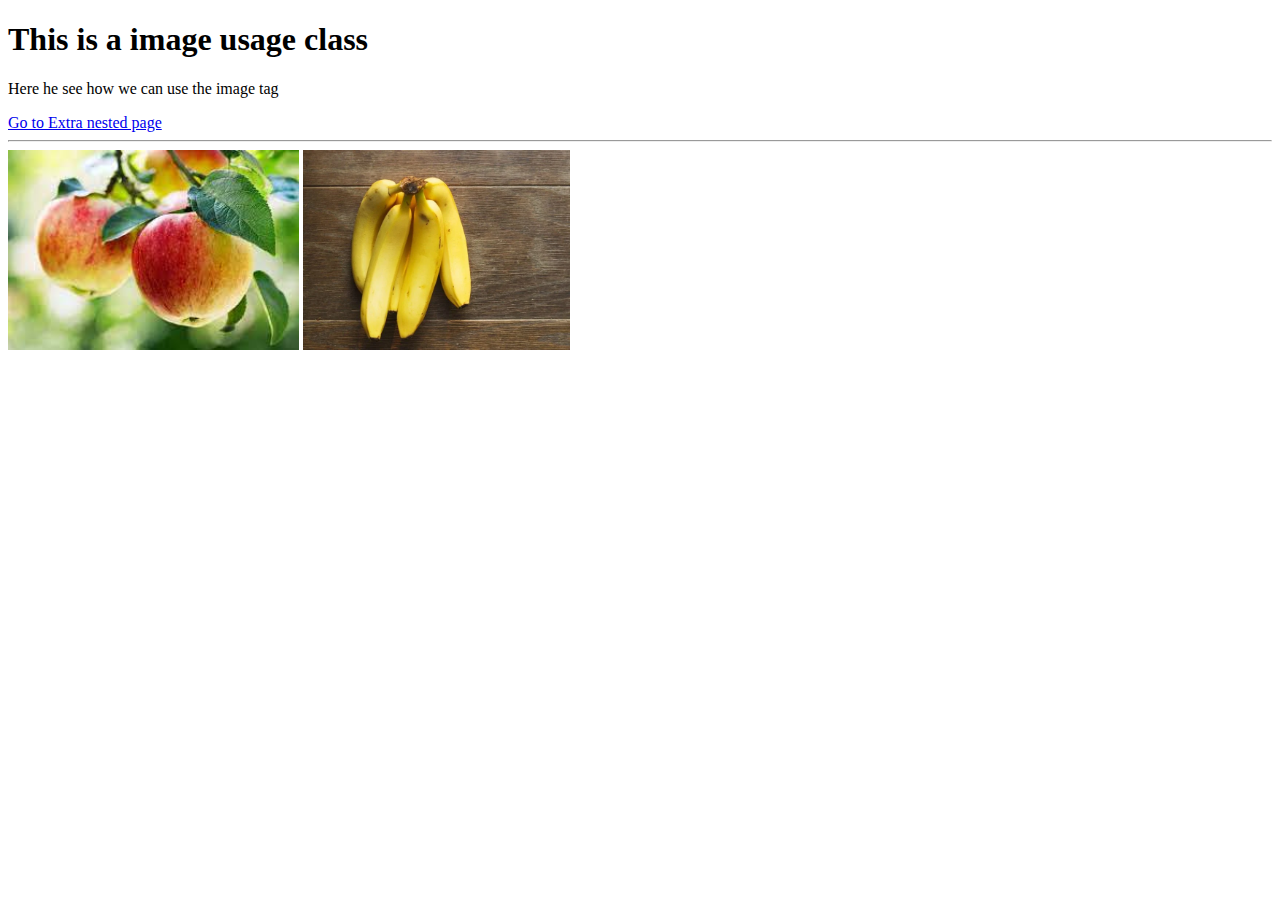
==== index.html @ df1f4a85 "working with images" ====
<!DOCTYPE html>
<html lang="en">
<head>
  <meta charset="UTF-8">
  <meta name="viewport" content="width=device-width, initial-scale=1.0">
  <title>Using Images</title>
</head>
<body>

  <h1>This is a image usage class</h1>
  <p>Here he see how we can use the image tag</p>

  <a href="/extraHtml/extra.html"> Go to Extra nested page</a>

  <hr>

  <!-- this is where we add our images -->

  <!-- image of an apple -->
  <img alt="Nice red apple" height="200" src="./apple.jpeg"/>

  <!-- image of the a banana -->
  <img alt="A ripe bunch of banana" src="./images/banana.webp" height="200" width="auto" />

  <!--  -->


  
</body>
</html>
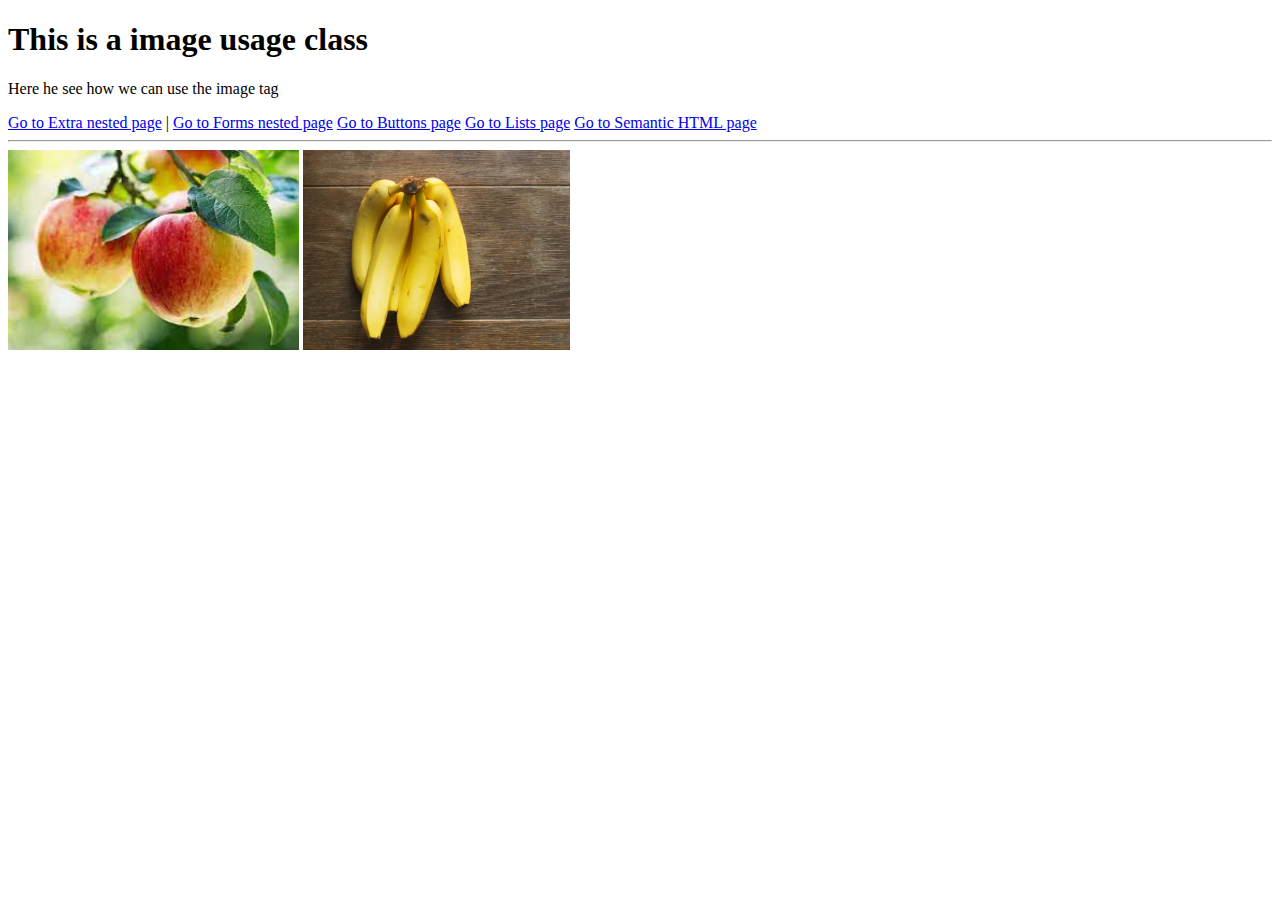
==== commit 7ea9574c: "buttons, links, lists and semantic HTML" ====
--- a/index.html
+++ b/index.html
@@ -7,10 +7,16 @@
 </head>
 <body>
 
-  <h1>This is a image usage class</h1>
+  
+  <h1>This is a image usage class</h1> <!-- block tag -->
   <p>Here he see how we can use the image tag</p>
 
-  <a href="/extraHtml/extra.html"> Go to Extra nested page</a>
+  <a href="/extraHtml/extra.html"> Go to Extra nested page</a> | 
+  <a href="/forms/"> Go to Forms nested page</a>
+  <a href="./buttons/"> Go to Buttons page</a>
+  <a href="./lists/"> Go to Lists page</a>
+  <a href="./semantic-html/"> Go to Semantic HTML page</a>
+
 
   <hr>
 
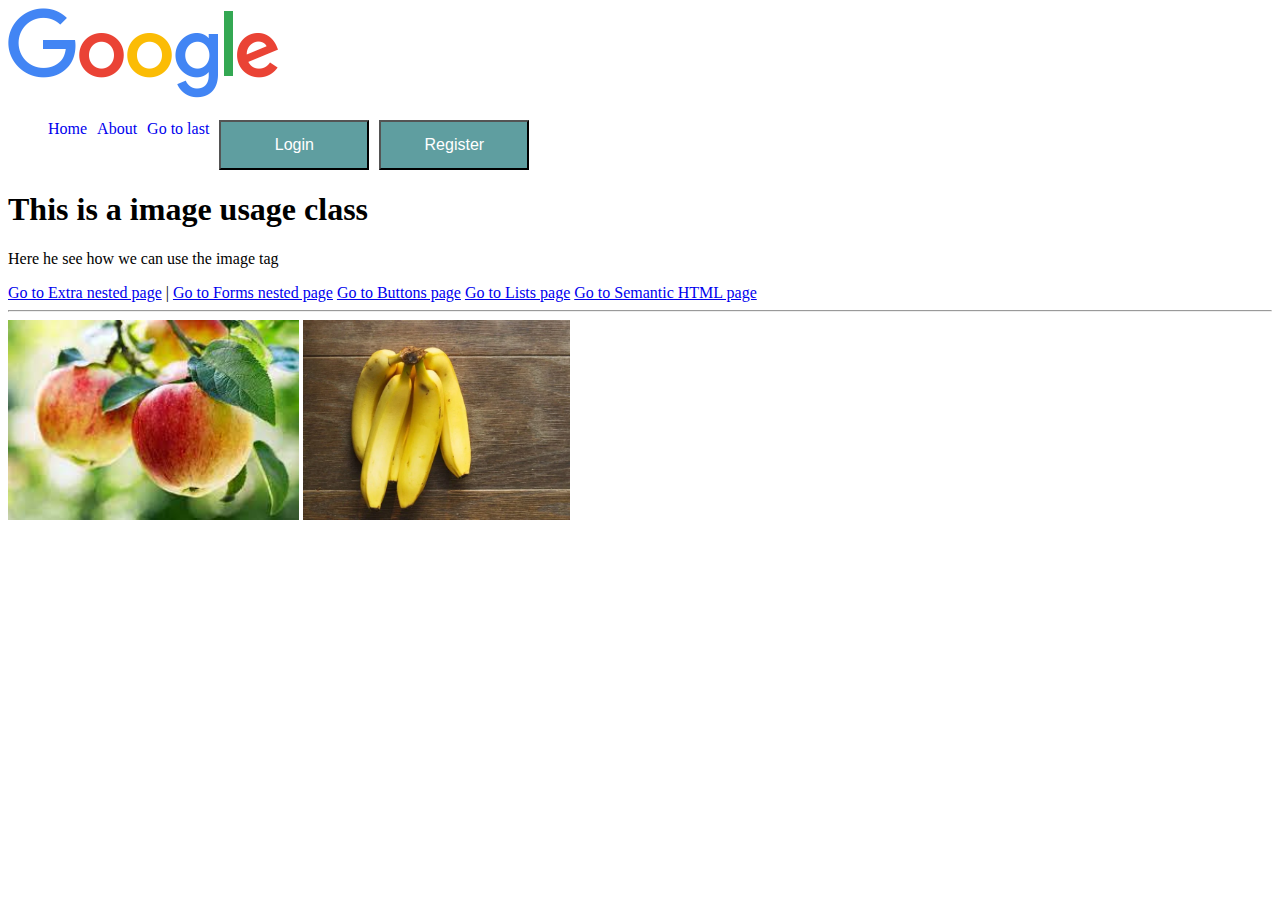
==== commit 3be22499: "CSS introduction" ====
--- a/index.html
+++ b/index.html
@@ -1,21 +1,40 @@
 <!DOCTYPE html>
 <html lang="en">
+
 <head>
   <meta charset="UTF-8">
   <meta name="viewport" content="width=device-width, initial-scale=1.0">
   <title>Using Images</title>
+  <link rel="stylesheet" href="./css/styles.css"/>
 </head>
+
 <body>
+
+  <nav>
+    <div>
+      <img alt="google logo" src="./images/logo.png"/>
+    </div>
+    <ul>
+      <li><a href="index.html">Home</a></li>
+      <li><a href="index.html">About</a></li>
+      <li><a href="#last">Go to last</a></li>
+      <li> <button>Login</button></li>
+      <li> <button>Register</button></li>
+    </ul>
+  </nav>
+
 
   
   <h1>This is a image usage class</h1> <!-- block tag -->
   <p>Here he see how we can use the image tag</p>
 
-  <a href="/extraHtml/extra.html"> Go to Extra nested page</a> | 
-  <a href="/forms/"> Go to Forms nested page</a>
-  <a href="./buttons/"> Go to Buttons page</a>
-  <a href="./lists/"> Go to Lists page</a>
-  <a href="./semantic-html/"> Go to Semantic HTML page</a>
+  <section>
+    <a href="/extraHtml/extra.html"> Go to Extra nested page</a> | 
+    <a href="/forms/"> Go to Forms nested page</a>
+    <a href="./buttons/"> Go to Buttons page</a>
+    <a href="./lists/"> Go to Lists page</a>
+    <a href="./semantic-html/"> Go to Semantic HTML page</a>
+  </section>
 
 
   <hr>
--- a/css/styles.css
+++ b/css/styles.css
@@ -0,0 +1,57 @@
+/* id selector */
+#my-id {
+  border-width: 5px;
+  border-color: green;
+  color: green;
+  box-shadow: 5px 5px 10px rgba(0,0,0,0.5);
+  border-radius: 1px;
+}
+
+nav ul {
+  list-style-type: none;
+  display: flex;
+  gap: 10px;
+  text-decoration: none;
+}
+
+nav ul li a {
+  text-decoration: none;
+}
+
+button {
+  width: 150px;
+  height: 50px;
+  background-color:cadetblue;
+  color: white;
+}
+
+nav *{
+  font-size: 16px ;
+}
+
+
+
+/* original style */
+.make-red {
+  color: red !important;
+  background-color: blue !important;
+}
+
+/* conflicting style */
+.make-yellow {
+  color: blue;
+  background-color: yellow;
+  border-radius: 20px;
+}
+
+.make-green {
+  color: green;
+}
+
+
+
+
+
+
+
+
